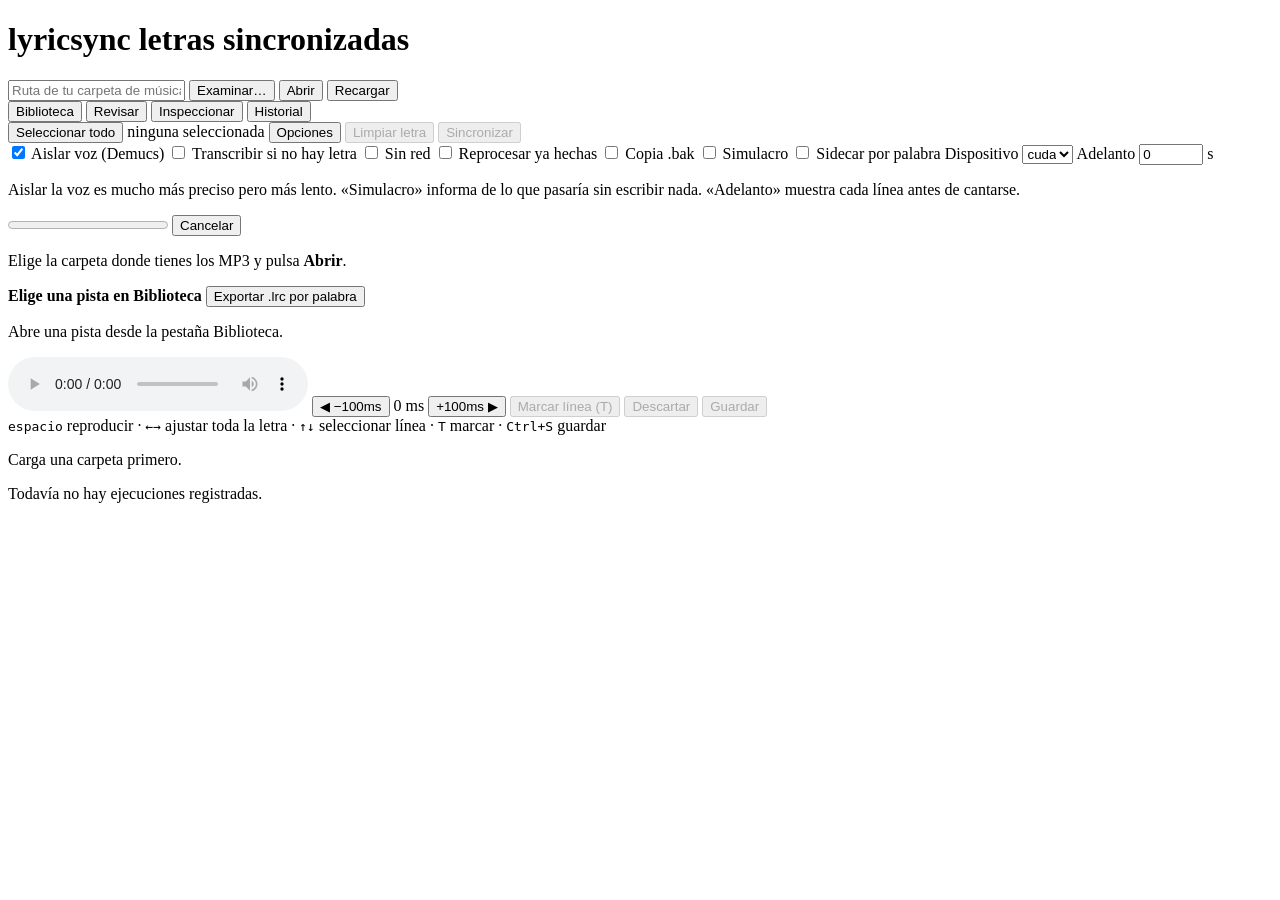
==== src/lyricsync/gui/static/index.html @ 10c62c34 "Turn the reviewer into a full graphical application Everything the CLI commands do is now reachable " ====
<!DOCTYPE html>
<html lang="es">
<head>
<meta charset="utf-8">
<meta name="viewport" content="width=device-width, initial-scale=1">
<title>lyricsync</title>
<link rel="icon" href="data:image/svg+xml,%3Csvg%20xmlns%3D%22http%3A//www.w3.org/2000/svg%22%20viewBox%3D%220%200%2032%2032%22%3E%3Crect%20width%3D%2232%22%20height%3D%2232%22%20rx%3D%227%22%20fill%3D%22%235aa9f0%22/%3E%3Cg%20fill%3D%22%23fff%22%3E%3Crect%20x%3D%227%22%20y%3D%229%22%20width%3D%2212%22%20height%3D%222.6%22%20rx%3D%221.3%22/%3E%3Crect%20x%3D%227%22%20y%3D%2215%22%20width%3D%2218%22%20height%3D%222.6%22%20rx%3D%221.3%22/%3E%3Crect%20x%3D%227%22%20y%3D%2221%22%20width%3D%229%22%20height%3D%222.6%22%20rx%3D%221.3%22/%3E%3C/g%3E%3C/svg%3E">
<link rel="stylesheet" href="/app.css">
</head>
<body>

<header>
  <div class="brand">
    <h1>lyricsync <span>letras sincronizadas</span></h1>
    <div class="folder">
      <input id="folder" type="text" placeholder="Ruta de tu carpeta de música" spellcheck="false">
      <button class="act" id="browse">Examinar…</button>
      <button class="act" id="open">Abrir</button>
      <button class="act" id="reload">Recargar</button>
    </div>
  </div>
  <nav class="tabs">
    <button data-tab="library" aria-selected="true">Biblioteca</button>
    <button data-tab="review" aria-selected="false">Revisar</button>
    <button data-tab="inspect" aria-selected="false">Inspeccionar</button>
    <button data-tab="history" aria-selected="false">Historial</button>
  </nav>
</header>

<main>

  <!-- ------------------------------------------------------------ library -->
  <section class="panel active" id="tab-library">
    <div class="bar">
      <button class="act" id="selall">Seleccionar todo</button>
      <span id="count">ninguna seleccionada</span>
      <span class="spacer"></span>
      <button class="act" id="opts">Opciones</button>
      <button class="act danger" id="dostrip" disabled>Limpiar letra</button>
      <button class="act primary" id="dosync" disabled>Sincronizar</button>
    </div>

    <div class="options" id="options">
      <label><input type="checkbox" id="o-demucs" checked> Aislar voz (Demucs)</label>
      <label><input type="checkbox" id="o-asr"> Transcribir si no hay letra</label>
      <label><input type="checkbox" id="o-offline"> Sin red</label>
      <label><input type="checkbox" id="o-force"> Reprocesar ya hechas</label>
      <label><input type="checkbox" id="o-backup"> Copia .bak</label>
      <label><input type="checkbox" id="o-dry"> Simulacro</label>
      <label><input type="checkbox" id="o-enhanced"> Sidecar por palabra</label>
      <label>Dispositivo
        <select id="o-device"><option value="cuda">cuda</option><option value="cpu">cpu</option></select>
      </label>
      <label>Adelanto <input type="number" id="o-lead" value="0" step="0.05" min="0" max="2"> s</label>
      <p class="hint">
        Aislar la voz es mucho más preciso pero más lento. «Simulacro» informa de lo que
        pasaría sin escribir nada. «Adelanto» muestra cada línea antes de cantarse.
      </p>
    </div>

    <div class="job hidden" id="job">
      <div class="jobhead">
        <strong id="jobtitle"></strong>
        <progress id="jobbar" value="0" max="1"></progress>
        <span id="jobnow"></span>
        <button class="act" id="jobcancel">Cancelar</button>
      </div>
      <div class="joblog" id="joblog"></div>
    </div>

    <div class="scroll">
      <p class="empty" id="libempty">
        Elige la carpeta donde tienes los MP3 y pulsa <strong>Abrir</strong>.
      </p>
      <table id="libtable" style="display:none">
        <thead>
          <tr>
            <th></th><th class="name">Pista</th><th class="num">Dur.</th>
            <th>Estado</th><th class="num">Líneas</th><th></th>
          </tr>
        </thead>
        <tbody id="libbody"></tbody>
      </table>
    </div>
  </section>

  <!-- ------------------------------------------------------------- review -->
  <section class="panel" id="tab-review">
    <div class="bar">
      <strong id="now">Elige una pista en Biblioteca</strong>
      <span class="spacer"></span>
      <button class="act" id="exportlrc">Exportar .lrc por palabra</button>
    </div>

    <div id="lyrics">
      <p class="empty">Abre una pista desde la pestaña Biblioteca.</p>
    </div>

    <div class="bar bottom">
      <audio id="player" controls preload="metadata"></audio>
      <button class="act" id="back" title="Atrasar 100 ms (Shift: 10 ms)">◀ −100ms</button>
      <span id="offset">0 ms</span>
      <button class="act" id="fwd" title="Adelantar 100 ms (Shift: 10 ms)">+100ms ▶</button>
      <button class="act" id="tap" disabled title="Fijar el inicio de la línea al momento actual">Marcar línea (T)</button>
      <button class="act" id="reset" disabled>Descartar</button>
      <button class="act primary" id="save" disabled>Guardar</button>
      <div id="status">
        <kbd>espacio</kbd> reproducir · <kbd>←</kbd><kbd>→</kbd> ajustar toda la letra ·
        <kbd>↑</kbd><kbd>↓</kbd> seleccionar línea · <kbd>T</kbd> marcar · <kbd>Ctrl+S</kbd> guardar
      </div>
    </div>
  </section>

  <!-- ------------------------------------------------------------ inspect -->
  <section class="panel" id="tab-inspect">
    <div class="scroll" id="inspectbox">
      <p class="empty">Carga una carpeta primero.</p>
    </div>
  </section>

  <!-- ------------------------------------------------------------ history -->
  <section class="panel" id="tab-history">
    <div class="scroll">
      <p class="empty" id="histempty">Todavía no hay ejecuciones registradas.</p>
      <table id="histtable" style="display:none">
        <thead><tr><th>Estado</th><th>Archivo</th><th>Origen</th><th>Nota</th></tr></thead>
        <tbody id="histbody"></tbody>
      </table>
    </div>
  </section>

</main>

<script src="/app.js"></script>
</body>
</html>
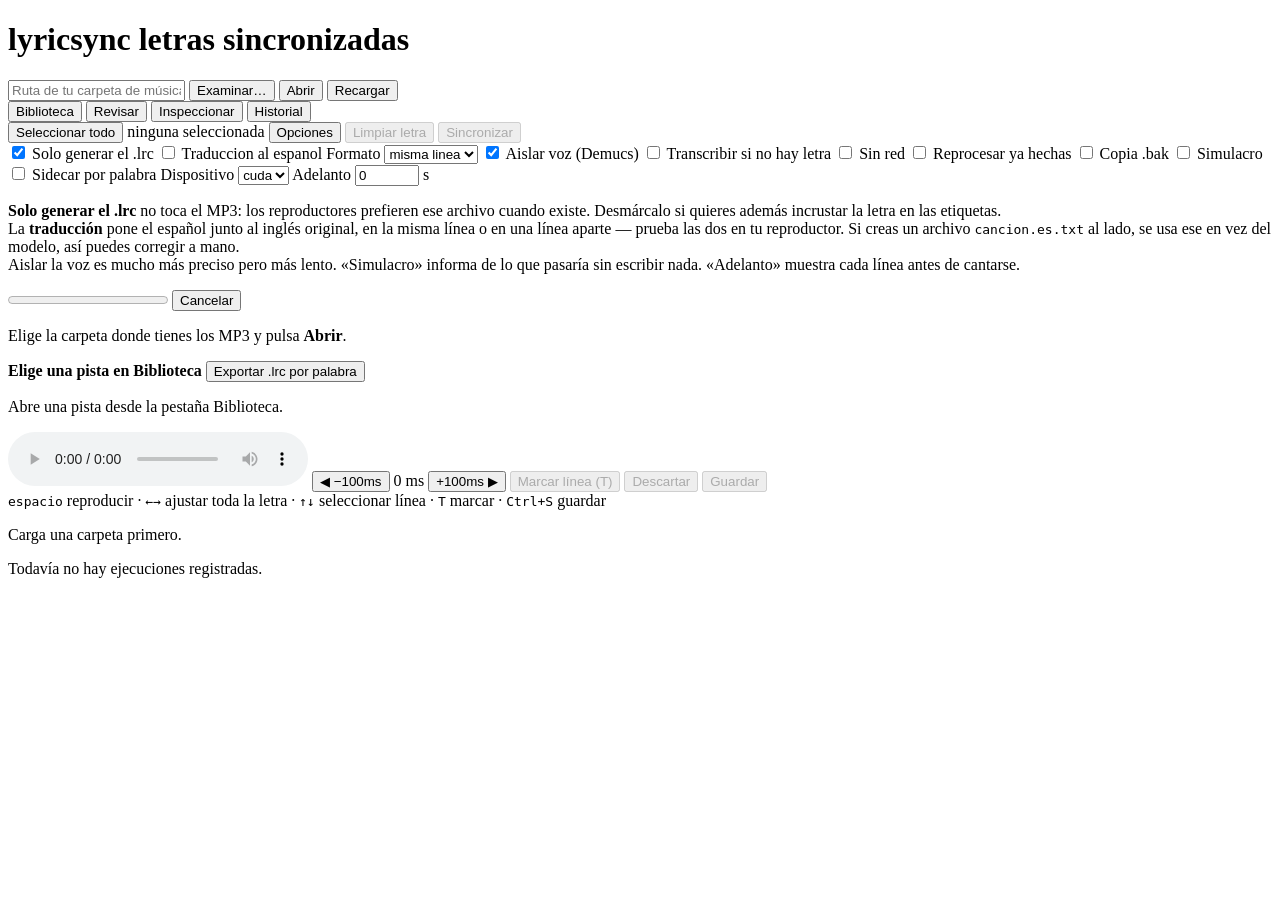
==== commit 3bd9ca17: "Add bilingual lyrics and make the sidecar the default output Each line can now carry a translation a" ====
--- a/src/lyricsync/gui/static/index.html
+++ b/src/lyricsync/gui/static/index.html
@@ -41,6 +41,14 @@
     </div>
 
     <div class="options" id="options">
+      <label><input type="checkbox" id="o-sidecaronly" checked> Solo generar el .lrc</label>
+      <label><input type="checkbox" id="o-translate"> Traduccion al espanol</label>
+      <label>Formato
+        <select id="o-bilingual">
+          <option value="inline">misma linea</option>
+          <option value="stacked">linea aparte</option>
+        </select>
+      </label>
       <label><input type="checkbox" id="o-demucs" checked> Aislar voz (Demucs)</label>
       <label><input type="checkbox" id="o-asr"> Transcribir si no hay letra</label>
       <label><input type="checkbox" id="o-offline"> Sin red</label>
@@ -53,8 +61,17 @@
       </label>
       <label>Adelanto <input type="number" id="o-lead" value="0" step="0.05" min="0" max="2"> s</label>
       <p class="hint">
-        Aislar la voz es mucho más preciso pero más lento. «Simulacro» informa de lo que
-        pasaría sin escribir nada. «Adelanto» muestra cada línea antes de cantarse.
+        <strong>Solo generar el .lrc</strong> no toca el MP3: los reproductores
+        prefieren ese archivo cuando existe. Desmárcalo si quieres además incrustar
+        la letra en las etiquetas.
+        <br>
+        La <strong>traducción</strong> pone el español junto al inglés original, en
+        la misma línea o en una línea aparte — prueba las dos en tu reproductor.
+        Si creas un archivo <code>cancion.es.txt</code> al lado, se usa ese en vez
+        del modelo, así puedes corregir a mano.
+        <br>
+        Aislar la voz es mucho más preciso pero más lento. «Simulacro» informa de lo
+        que pasaría sin escribir nada. «Adelanto» muestra cada línea antes de cantarse.
       </p>
     </div>
 
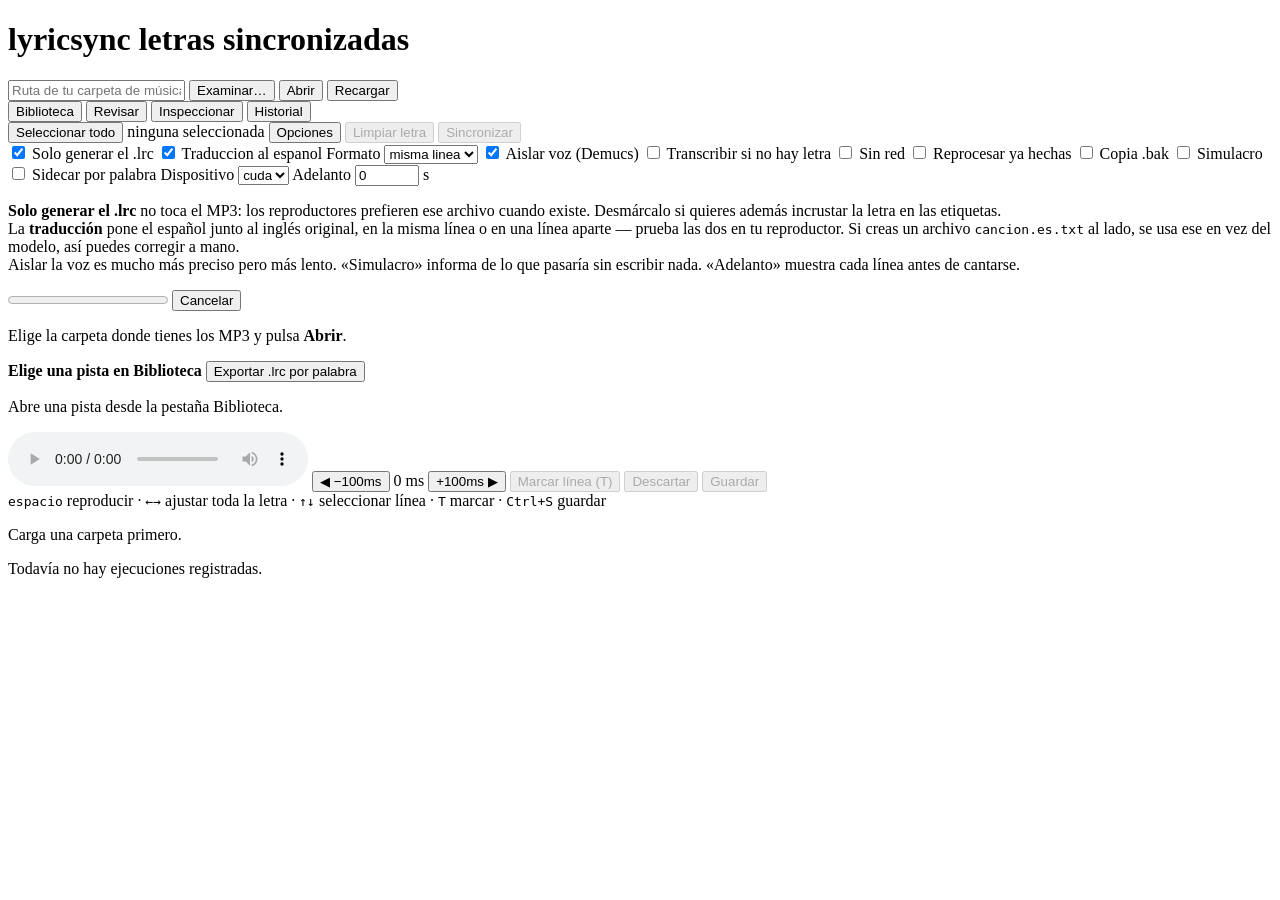
==== commit d7b9a829: "Show the translation, and stop the reviewer from destroying it The translation was being written to " ====
--- a/src/lyricsync/gui/static/index.html
+++ b/src/lyricsync/gui/static/index.html
@@ -42,7 +42,7 @@
 
     <div class="options" id="options">
       <label><input type="checkbox" id="o-sidecaronly" checked> Solo generar el .lrc</label>
-      <label><input type="checkbox" id="o-translate"> Traduccion al espanol</label>
+      <label><input type="checkbox" id="o-translate" checked> Traduccion al espanol</label>
       <label>Formato
         <select id="o-bilingual">
           <option value="inline">misma linea</option>
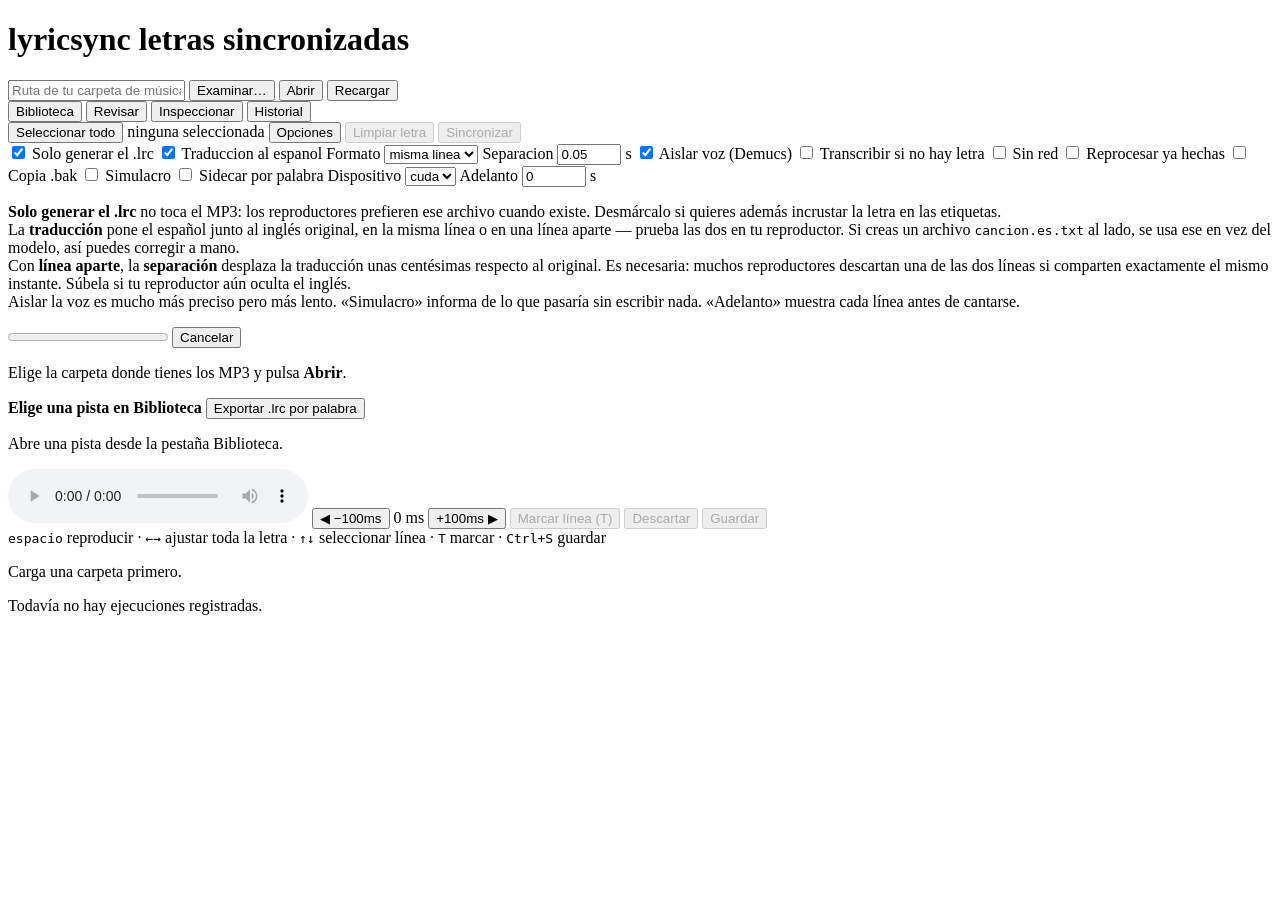
==== commit 274432ac: "Separate stacked translation lines so players stop dropping one A stacked translation shared its ori" ====
--- a/src/lyricsync/gui/static/index.html
+++ b/src/lyricsync/gui/static/index.html
@@ -49,6 +49,7 @@
           <option value="stacked">linea aparte</option>
         </select>
       </label>
+      <label>Separacion <input type="number" id="o-troff" value="0.05" step="0.01" min="0" max="1"> s</label>
       <label><input type="checkbox" id="o-demucs" checked> Aislar voz (Demucs)</label>
       <label><input type="checkbox" id="o-asr"> Transcribir si no hay letra</label>
       <label><input type="checkbox" id="o-offline"> Sin red</label>
@@ -69,6 +70,11 @@
         la misma línea o en una línea aparte — prueba las dos en tu reproductor.
         Si creas un archivo <code>cancion.es.txt</code> al lado, se usa ese en vez
         del modelo, así puedes corregir a mano.
+        <br>
+        Con <strong>línea aparte</strong>, la <strong>separación</strong> desplaza
+        la traducción unas centésimas respecto al original. Es necesaria: muchos
+        reproductores descartan una de las dos líneas si comparten exactamente el
+        mismo instante. Súbela si tu reproductor aún oculta el inglés.
         <br>
         Aislar la voz es mucho más preciso pero más lento. «Simulacro» informa de lo
         que pasaría sin escribir nada. «Adelanto» muestra cada línea antes de cantarse.
